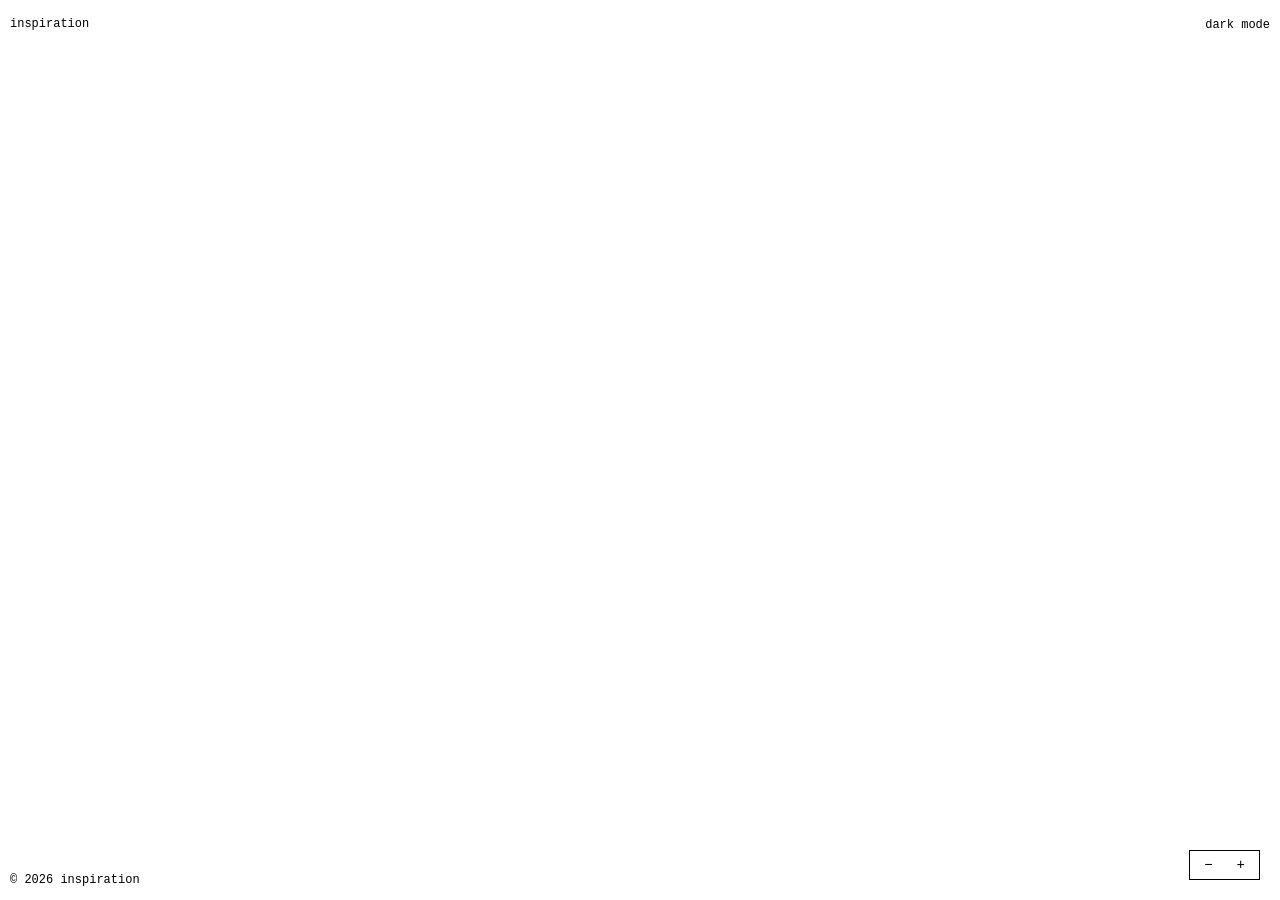
==== index.html @ 867b531c "initial commit" ====
<!DOCTYPE html>
<html lang="en">
<head>
    <meta charset="UTF-8">
    <meta name="viewport" content="width=device-width, initial-scale=1.0">
    <meta name="description" content="a moodboard of creative works that inspire me">
    <title>inspiration</title>
    <link rel="stylesheet" href="css/style.css">
</head>
<body>
    <header>
        <a href="index.html" class="site-title">inspiration</a>
        <div class="header-controls">
            <button id="theme-toggle" aria-label="Switch to dark mode">dark mode</button>
        </div>
    </header>

    <main>
        <div class="masonry-grid" id="masonry-grid"></div>
    </main>

    <div class="grid-controls" id="grid-controls" aria-label="Grid size">
        <button id="grid-smaller" aria-label="Smaller images">−</button>
        <button id="grid-bigger" aria-label="Bigger images">+</button>
    </div>

    <footer>
        <!-- <div class="footer-links">
            <a href="#">about</a>
            <a href="#">contact</a>
            <a href="#">rss</a>
        </div> -->
        <div>© 2026 inspiration</div>
    </footer>

    <script src="js/app.js"></script>
</body>
</html>
---- css/style.css ----
/* ============================================
   inspiration — minimal moodboard gallery
   ============================================ */

* {
    margin: 0;
    padding: 0;
    box-sizing: border-box;
}

:root {
    --bg: #ffffff;
    --fg: #000000;
    --border: #000000;
    --columns: 4;
}

body {
    font-family: courier, "courier new", serif;
    background: var(--bg);
    color: var(--fg);
    line-height: 1.6;
    transition: background 0.2s, color 0.2s;
    display: flex;
    flex-direction: column;
    min-height: 100vh;
}

body.dark-mode {
    --bg: #000000;
    --fg: #ffffff;
    --border: #ffffff;
}

/* ============ Header ============ */

header {
    height: 50px;
    padding: 0px 10px;
    display: flex;
    align-items: center;
    justify-content: space-between;
    /* border-bottom: 1px solid var(--border); */
    background: var(--bg);
}

.site-title {
    font-size: 12px;
    text-transform: lowercase;
    font-weight: 400;
    text-decoration: none;
    color: var(--fg);
}

.site-title:hover {
    text-decoration: underline;
}

.header-controls button {
    background: none;
    border: none;
    cursor: pointer;
    font-family: inherit;
    font-size: 12px;
    color: var(--fg);
    /* padding adjusted to zero */
    padding: 0px 0px;
}

.header-controls button:hover {
    text-decoration: underline;
}

/* ============ Masonry Grid ============ */

main {
    padding: 8px;
    flex: 1 0 auto;   /* grow, don't shrink */
}

.masonry-grid {
    column-count: var(--columns);
    column-gap: 4px;
}

.grid-item {
    break-inside: avoid;
    margin-bottom: 4px;
}

.grid-item a {
    display: block;
    text-decoration: none;
    color: inherit;
}

.grid-item img {
    width: 100%;
    height: auto;
    display: block;
}

/* Grid size variations */
.masonry-grid.small {
    --columns: 6;
}

.masonry-grid.large {
    --columns: 2;
}

@media (max-width: 1200px) {
    .masonry-grid { --columns: 3; }
    .masonry-grid.small { --columns: 4; }
    .masonry-grid.large { --columns: 3; }
}

@media (max-width: 800px) {
    .masonry-grid { --columns: 2; }
    .masonry-grid.small { --columns: 3; }
    .masonry-grid.large { --columns: 2; }
}

@media (max-width: 500px) {
    .masonry-grid { --columns: 1; }
    .masonry-grid.small { --columns: 2; }
    .masonry-grid.large { --columns: 1; }
}

/* ============ Detail Page ============ */

.detail-page {
    max-width: 640px;
    margin: 0 auto;
    padding: 48px 16px;
}

.detail-page h1 {
    font-size: 24px;
    font-weight: 400;
    margin-bottom: 24px;
    text-transform: lowercase;
    line-height: 1.3;
}

.detail-page .description {
    font-size: 14px;
    margin-bottom: 40px;
    line-height: 1.8;
    white-space: pre-wrap;
}

.data-error {
    font-size: 14px;
    line-height: 1.8;
    color: var(--fg);
    opacity: 0.8;
}

.detail-page .description a {
    color: var(--fg);
    text-decoration: underline;
    text-underline-offset: 2px;
}

.gallery img {
    width: 100%;
    height: auto;
    display: block;
    margin-bottom: 16px;
}

.related-section {
    margin-top: 64px;
}

.related-section h3 {
    font-size: 14px;
    font-weight: 400;
    margin-bottom: 16px;
    text-transform: lowercase;
}

.related-grid {
    column-count: 3;
    column-gap: 4px;
}

.related-grid .grid-item {
    margin-bottom: 4px;
}

@media (max-width: 800px) {
    .related-grid { column-count: 2; }
}

@media (max-width: 500px) {
    .related-grid { column-count: 1; }
}

/* ============ Footer ============ */

footer {
    padding: 0px 10px;
    font-size: 12px;
    /* border-top: 1px solid var(--border); */
    margin-bottom: 10px;
    flex-shrink: 0;
}

.footer-links {
    display: flex;
    gap: 24px;
    margin-bottom: 16px;
}

.footer-links a {
    color: var(--fg);
    text-decoration: none;
}

.footer-links a:hover {
    text-decoration: underline;
}

/* ============ Grid Controls ============ */

.grid-controls {
    position: fixed;
    bottom: 20px;
    right: 20px;
    display: flex;
    gap: 4px;
    padding: 4px;
    border: 1px solid var(--border);
    background: var(--bg);
}

.grid-controls button {
    background: none;
    border: none;
    cursor: pointer;
    font-family: inherit;
    font-size: 14px;
    color: var(--fg);
    padding: 2px 10px;
}

.grid-controls button:hover {
    background: var(--fg);
    color: var(--bg);
}
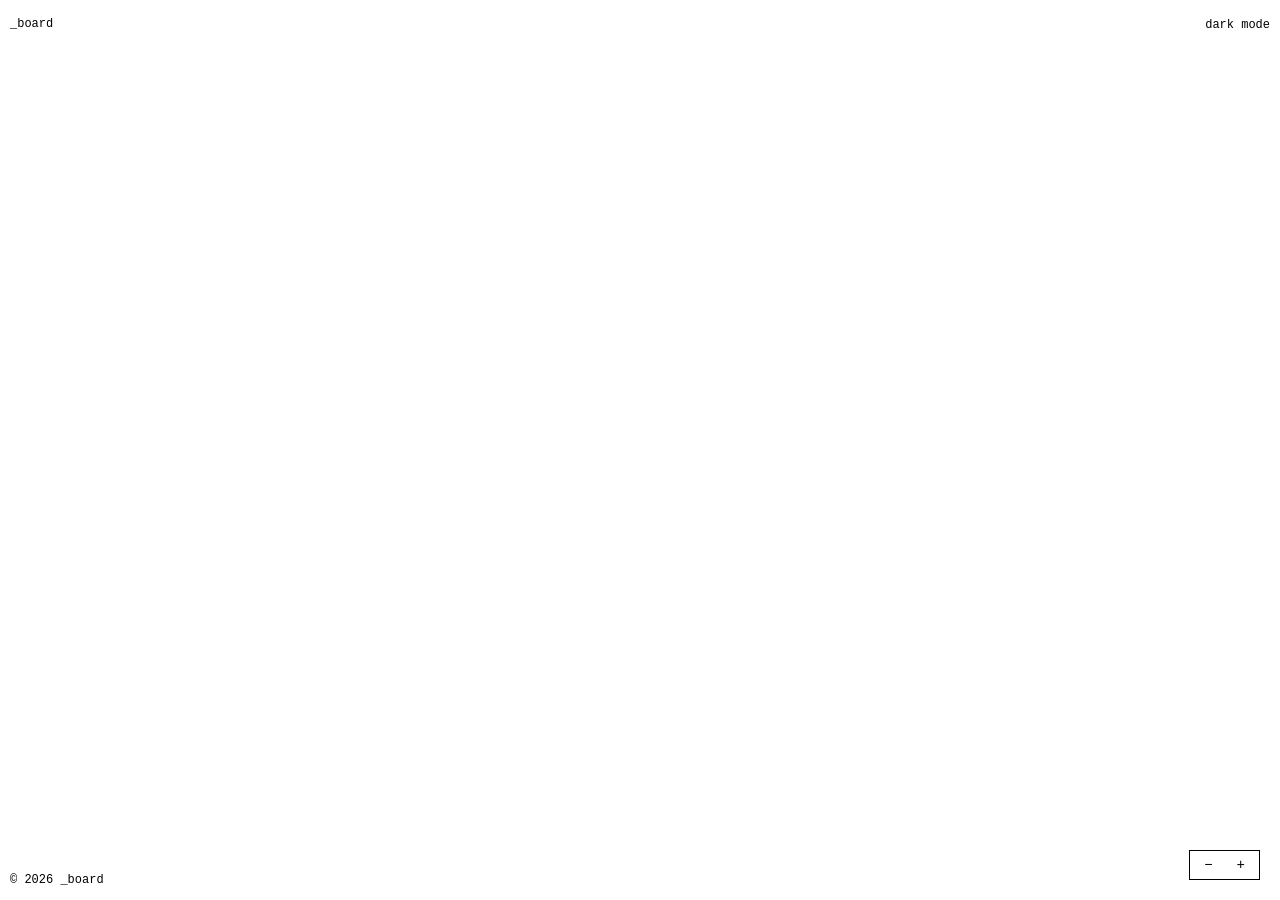
==== commit 5499800b: "chore: update title name" ====
--- a/index.html
+++ b/index.html
@@ -4,12 +4,12 @@
     <meta charset="UTF-8">
     <meta name="viewport" content="width=device-width, initial-scale=1.0">
     <meta name="description" content="a moodboard of creative works that inspire me">
-    <title>inspiration</title>
+    <title>_board</title>
     <link rel="stylesheet" href="css/style.css">
 </head>
 <body>
     <header>
-        <a href="index.html" class="site-title">inspiration</a>
+        <a href="index.html" class="site-title">_board</a>
         <div class="header-controls">
             <button id="theme-toggle" aria-label="Switch to dark mode">dark mode</button>
         </div>
@@ -30,7 +30,7 @@
             <a href="#">contact</a>
             <a href="#">rss</a>
         </div> -->
-        <div>© 2026 inspiration</div>
+        <div>© 2026 _board</div>
     </footer>
 
     <script src="js/app.js"></script>
--- a/css/style.css
+++ b/css/style.css
@@ -1,5 +1,5 @@
 /* ============================================
-   inspiration — minimal moodboard gallery
+   _board — minimal moodboard gallery
    ============================================ */
 
 * {
